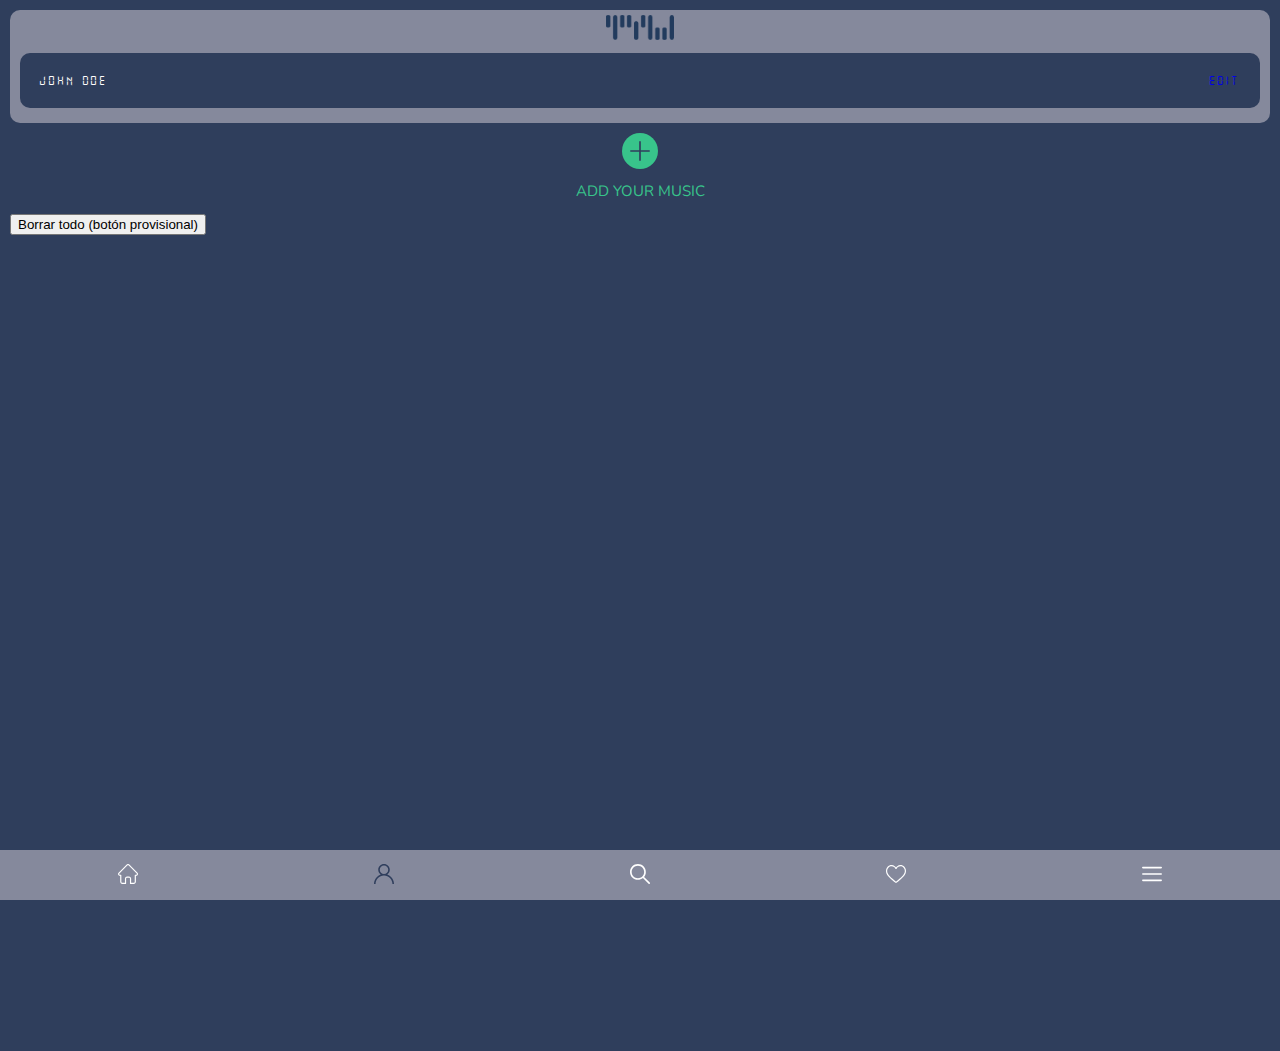
==== pages/profile.html @ da602a60 "ADD: Dropdown info track." ====
<!DOCTYPE html>
<html lang="en">

<head>
    <meta charset="UTF-8">
    <meta name="viewport" content="width=device-width, initial-scale=1.0">
    <link rel="stylesheet" href="../css/styles.css">
    <link href="https://fonts.googleapis.com/css2?family=Nunito:wght@200;300;400;600;700;800;900&display=swap"
        rel="stylesheet">
    <link href="https://fonts.googleapis.com/icon?family=Material+Icons" rel="stylesheet">
    <title>Profile | TYLI</title>
</head>

<body>
    <header id="header" class="header-section">
        <div id="logo">
            <a class="logo" href="">
                <img src="../assets/img/logo.png" alt="logo tyli">
            </a>
        </div>
        <div class="profile-details">
            <p class="personal-details">John Doe</p>
            <p class="edit-button"><a href="#">Edit</a></p>
        </div>
    </header>

    <main>
        <!-- SECTION: ADD A NEW SONG -->
        <section id="add-song-section">
            <div class="add-song-btn btn-close-x" onclick="toggleForm()">
                <a href="#">
                    <img class="color-svg-blue" src="../assets/icons/add.svg" alt="add a new track button">
                </a>
            </div>
            <div class="add-song-text" onclick="toggleForm()">
                <a href="#">ADD YOUR MUSIC</a>
            </div>
        </section>

        <!-- SECTION: MY TRACKS LIST -->
        <section id="my-tracks-section" class="myTracks">
            <!-- Track closed -->
            <!-- Track open -->
        </section>

        <!-- botón provisional para borrar tracks -->
        <button type="submit" class="deleteAll">Borrar todo (botón provisional)</button>

    </main>

    <aside id="waveform-section">
        <div class="waveform">
            <!-- <img src="../assets/icons/onda.svg" alt="track waveform"> -->
        </div>
    </aside>

    <!-- MODAL FORM: ADD A NEW SONG -->
    <div class="modal-container">
        <div class="modal-content">

            <!-- <div class="close-x">+</div> -->
            <div class="form-title">New song details</div>

            <form class="form addSongForm">

                <!-- <label for="title">title</label> -->
                <input type="text" name="title" id="title" placeholder="title" class="songTitle" required>

                <!-- <label for="genre">genre</label> -->
                <input type="text" name="genre" id="genre" placeholder="genre" class="songGenre">

                <p>which tools have you used</p>
                <!-- <label for="software"></label> -->
                <input type="text" name="software" id="software" placeholder="software" class="songSoftware">

                <!-- <label for="hardware"></label> -->
                <input type="text" name="hardware" id="hardware" placeholder="hardware" class="songHardware">

                <p>inspiration</p>
                <!-- <label for="inspiration"></label> -->
                <input type="text" name="inspiration" id="inspiration" placeholder="artists, songs, albums, etc"
                    class="songInspiration">

                <p class="upload-file-text center">ADD AUDIO FILE</p>

                <svg class="btn-round btn-round-white upload-file-btn" version="1.1" id="Capa_1"
                    xmlns="http://www.w3.org/2000/svg" xmlns:xlink="http://www.w3.org/1999/xlink" x="0px" y="0px"
                    fill="#FFFFFF" viewBox="-200 -200 912.171 912.171"
                    style="enable-background:new 0 0 512.171 512.171;" xml:space="preserve">
                    <g>
                        <g>
                            <path d="M476.723,216.64L263.305,3.115C261.299,1.109,258.59,0,255.753,0c-2.837,0-5.547,1.131-7.552,3.136L35.422,216.64
			c-3.051,3.051-3.947,7.637-2.304,11.627c1.664,3.989,5.547,6.571,9.856,6.571h117.333v266.667c0,5.888,4.779,10.667,10.667,10.667
			h170.667c5.888,0,10.667-4.779,10.667-10.667V234.837h116.885c4.309,0,8.192-2.603,9.856-6.592
			C480.713,224.256,479.774,219.691,476.723,216.64z" />
                        </g>
                    </g>
                </svg>

                <input type="submit" name="submit" value="SAVE" class="btn-long btn-add-song-save submitBtn">

            </form>

        </div>
    </div>

    <!-- NAVIGATION MENU -->
    <nav id="nav-bar">
        <ul class="nav-bar">
            <li id="home">
                <a href="">
                    <img class="color-svg-white" src="../assets/icons/home.svg" alt="home">
                </a>
            </li>
            <li id="profile">
                <a href="">
                    <img class="color-svg-blue" src="../assets/icons/user.svg" alt="">
                </a>
            </li>
            <li id="search">
                <a href="">
                    <img class="color-svg-white" src="../assets/icons/loupe.svg" alt="">
                </a>
            </li>
            <li id="liked-tracks">
                <a href="">
                    <img class="color-svg-white" src="../assets/icons/heart.svg" alt="">
                </a>
            </li>
            <li id="menu">
                <a href="">
                    <img class="color-svg-white" src="../assets/icons/menu.svg" alt="">
                </a>
            </li>
        </ul>
    </nav>

    <script src="../js/profile.js"></script>

</body>

</html>
---- css/styles.css ----
/* ===== RESET CSS ===== */
/* http://meyerweb.com/eric/tools/css/reset/ 
   v2.0 | 20110126
   License: none (public domain)
*/
html, body, div, span, applet, object, iframe,
h1, h2, h3, h4, h5, h6, p, blockquote, pre,
a, abbr, acronym, address, big, cite, code,
del, dfn, em, img, ins, kbd, q, s, samp,
small, strike, strong, sub, sup, tt, var,
b, u, i, center,
dl, dt, dd, ol, ul, li,
fieldset, form, label, legend,
table, caption, tbody, tfoot, thead, tr, th, td,
article, aside, canvas, details, embed, 
figure, figcaption, footer, header, hgroup, 
menu, nav, output, ruby, section, summary,
time, mark, audio, video {
	margin: 0;
	padding: 0;
	border: 0;
	font-size: 100%;
	font: inherit;
	vertical-align: baseline;
}
/* HTML5 display-role reset for older browsers */
article, aside, details, figcaption, figure, 
footer, header, hgroup, menu, nav, section {
	display: block;
}
body {
	line-height: 1;
}
ol, ul {
	list-style: none;
}
blockquote, q {
	quotes: none;
}
blockquote:before, blockquote:after,
q:before, q:after {
	content: '';
	content: none;
}
table {
	border-collapse: collapse;
	border-spacing: 0;
}
/* ----- end reset css ----- */

html {
    /* height: 100%; */
}

body {
    background-color: #2F3E5C;
    font-family: 'Nunito', sans-serif;
    font-size: 15px;
    /* min-height: 100vh; */
    position: relative;
    /* margin-bottom: 70px; */
}

main {
    /* min-height: calc(100vh - 113px - 122px); */
    padding: 0 10px;
}

.center {
    text-align: center;
}

/* ----- custom font ----- */
@font-face {
    font-family: Digital display; src: url('../assets/fonts/digital-display-tfb.ttf');
} 
.junebug {
    font-family: Digital Display; font-size: 4.2em;
}

/* ----- buttons ----- */
.btn-round {
    align-self: center;
    height: 36px;
    width:  36px;
    border-radius: 50%;
    background-color: #38C48B;
    cursor: pointer;
}

.btn-round-white {
    border: solid 1px #FFFFFF;
}

.btn-long {
    align-self: center;
    color: #2F3E5C !important;
    background: #38C48B !important;
    font-weight: 700 !important;
    border: none !important;
    padding: 0 !important;
    width: 150px;
    cursor: pointer;
}

/* ----- SVG files color ----- */
.color-svg-white {
    filter: invert(94%) sepia(47%) saturate(0%) hue-rotate(244deg) brightness(103%) contrast(101%);
}

.color-svg-blue {
    filter: invert(20%) sepia(6%) saturate(4279%) hue-rotate(182deg) brightness(98%) contrast(86%);
}

.color-svg-green {
    filter: invert(64%) sepia(14%) saturate(1889%) hue-rotate(104deg) brightness(102%) contrast(79%);
}

/* ----- icons ----- */
.material-icons {
    color: #38C48B;
}

/* ----- links ----- */

a {
    text-decoration: none;
}

a:visited {
    color: #FFFFFF;
}

a:hover {
    color: #38C48B; 
    font-weight: bold;
}

/* ===== HEADER SECTION (LOGO + DISPLAY) ===== */
.header-section {
    background-color: #85899C;
    border-radius: 10px;
    text-align: center;
    padding-bottom: 5px;
    margin: 10px;
}

.logo img {
    padding-top: 5px;
    max-height: 25px;
}

.profile-details {
    font-family: Digital display;
    margin: 10px;
    padding: 20px;
    color: #FFFFFF;
    background-color: #2F3E5C;
    border-radius: 10px;
    letter-spacing: 3px;
    display: flex;
    justify-content: space-between;
}

/* ===== ADD A NEW SONG SECTION ===== */
.add-song-btn {
    height: 20px;
    width: 20px;
    margin: 10px auto;
    /* border: solid 1px #38C48B; */
    background-color: #38C48B;
    border-radius: 50%;
    padding: 8px;
    position: relative;
    z-index: 5;
}

.add-song-text {
    text-align: center;
    margin: 15px 0;
    color: #38C48B
}

.add-song-text a {
    color: #38C48B;
}

.add-song-text a:hover {
    font-weight: initial;
}

/* ===== TRACK SECTION: track info when closed ===== */
.track {
    display: flex;
    color: #38C48B;
    padding: 4px 10px 4px 17px;
    border: solid 1px #38C48B;
    border-radius: 50px;
    align-items: center;
    padding-left: 17px;
    margin-bottom: 15px;
    max-height: 35px;
    overflow: visible;
}

.track-title {
    flex-grow: 1;
}

.track-arrow-btn {
    /* padding: 2px 10px 0 0; */
    
}

.track-play-btn {    
    
}

/* ===== TRACK SECTION: track info when open ===== */
.track-open {
    display: flex;
    margin-bottom: 15px;
    line-height: 25px;
}

.track-info {
    flex-grow: 1;
}

.track-open {
    background-color: #38C48B;
    border-radius: 12px;
    padding: 5px 0px 5px 10px;
}

th {
    font-weight: bold;
    text-align: left;
    padding: 5px;
}

tr {
    /* border-bottom: 1px solid; */
}

.track-info-buttons {
    display: flex;
}

.track-info-buttons > div {
    width:  30px;
    height: 30px;
    padding: 5px 10px 5px 0;
}

/* ===== WAVEFORM SECTION ===== */
/*
.waveform {}
.waveform img {}
*/

/* ===== NAVIGATION MENU ===== */
.nav-bar {
    display: flex;
    justify-content: space-around;
    align-items: center;
    width: 100%;
    height: 50px;
    background-color: #85899C;
    position: fixed;
    bottom: 0;
}

.nav-bar img {
    height: 20px;
}

/* ADD A NEW SONG FORM / MODAL WINDOW */
.modal-container {
     background-color: #2F3E5C;
     height: 100vh;
     width: 100%;
     z-index: 0;
     position: absolute;
     top: 141px;
     visibility: hidden;
}

.modal-content {
    border: 1px solid #38C48B;
    background-image: linear-gradient(to top, #2F3E5C 87%, #85899C 100%);
    border-radius: 10px;
    margin: 0 10px;
    padding-bottom: 40px;
    position: relative;
}

.form {
    display: flex;
    flex-direction: column;
    justify-content: center;
    padding: 0 20px;
}

.form-title {
    color: #38C48B;
    text-transform: uppercase;
    text-align: center;
    margin: 32px 0 10px;
}

.form p {
    color: #38C48B;

    padding: 12px 0 3px 12px;
}

.form input {
    height: 35px;
    border-radius: 50px;
    background-color: #2F3E5C;
    color: yellow;
    margin: 8px;
    padding-left: 17px;
    border: 1px solid #6A7186;
    font-family: 'Nunito', sans-serif;
    font-weight: lighter;
    letter-spacing: 0.8px;
}

::placeholder {
    color: #FFFFFF;
    opacity: 1;
}

.upload-file-text {
    margin-top: 25px;
    padding: 0 !important;
}

.upload-file-btn {
    margin: 10px 0 10px 0;
}

.btn-add-song-save {
    position: absolute;
    top: 513px;
    margin: 0 !important
}
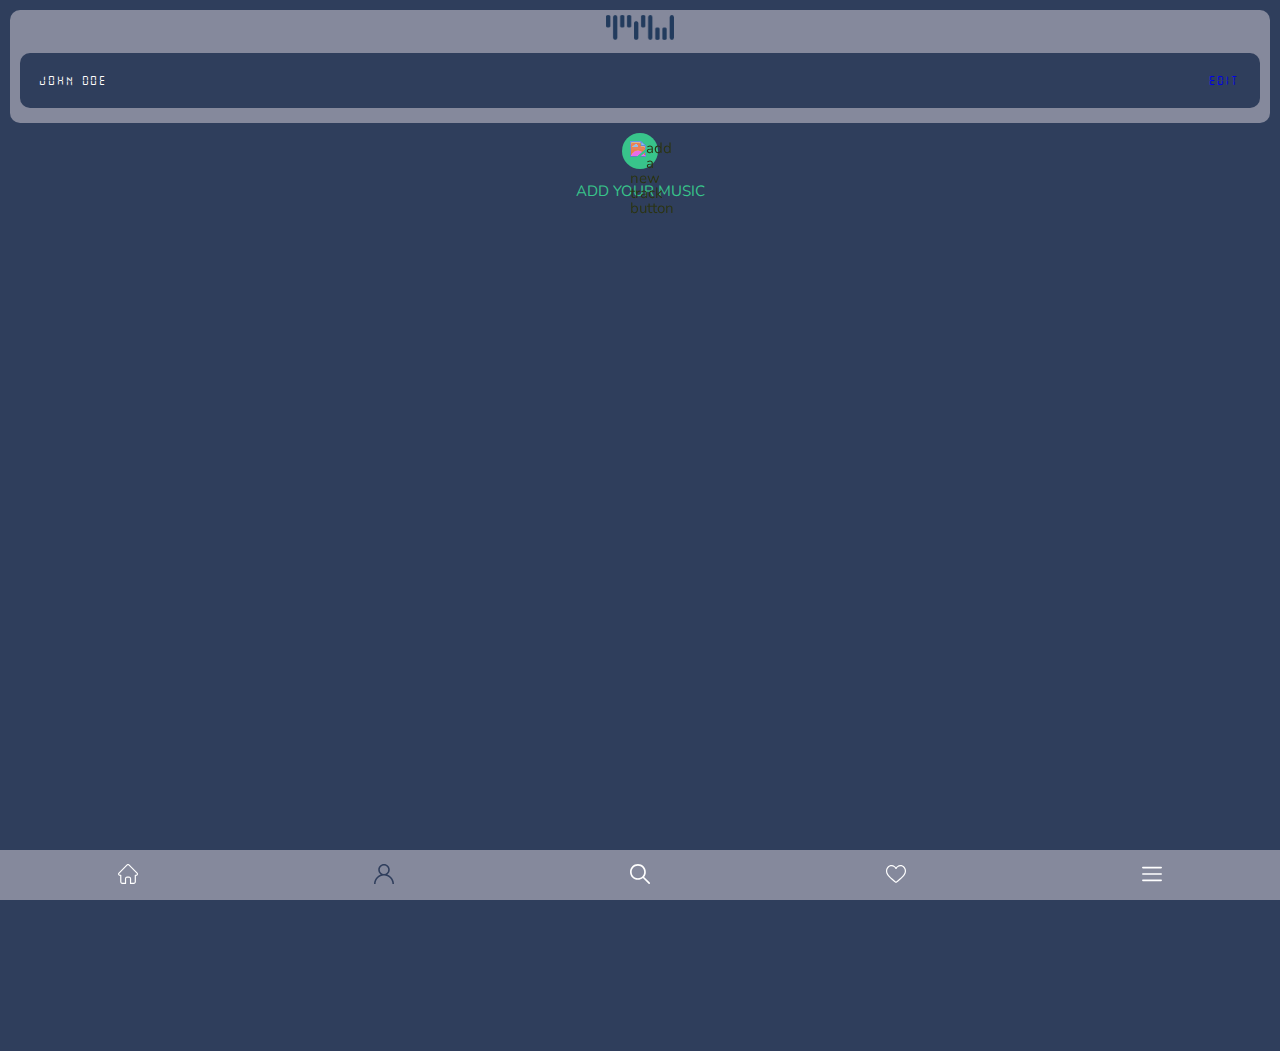
==== commit 12843aed: "FIX: profile.js file redone and added classes." ====
--- a/pages/profile.html
+++ b/pages/profile.html
@@ -27,24 +27,21 @@
     <main>
         <!-- SECTION: ADD A NEW SONG -->
         <section id="add-song-section">
-            <div class="add-song-btn btn-close-x" onclick="toggleForm()">
+            <div class="add-song-btn btn-close-x">
                 <a href="#">
                     <img class="color-svg-blue" src="../assets/icons/add.svg" alt="add a new track button">
                 </a>
             </div>
-            <div class="add-song-text" onclick="toggleForm()">
+            <div class="add-song-text">
                 <a href="#">ADD YOUR MUSIC</a>
             </div>
         </section>
 
         <!-- SECTION: MY TRACKS LIST -->
-        <section id="my-tracks-section" class="myTracks">
+        <section id="my-tracks-section" class="myTracksSection">
             <!-- Track closed -->
             <!-- Track open -->
         </section>
-
-        <!-- botón provisional para borrar tracks -->
-        <button type="submit" class="deleteAll">Borrar todo (botón provisional)</button>
 
     </main>
 
@@ -54,32 +51,32 @@
         </div>
     </aside>
 
-    <!-- MODAL FORM: ADD A NEW SONG -->
+    <!-- MODAL FORM: ADD A NEW TRACK -->
     <div class="modal-container">
         <div class="modal-content">
 
             <!-- <div class="close-x">+</div> -->
-            <div class="form-title">New song details</div>
+            <div class="form-title">Track details</div>
 
-            <form class="form addSongForm">
+            <form class="form addNewTrackForm editTrackForm">
 
                 <!-- <label for="title">title</label> -->
-                <input type="text" name="title" id="title" placeholder="title" class="songTitle" required>
+                <input type="text" name="title" id="title" placeholder="title" class="trackTitle" required>
 
                 <!-- <label for="genre">genre</label> -->
-                <input type="text" name="genre" id="genre" placeholder="genre" class="songGenre">
+                <input type="text" name="genre" id="genre" placeholder="genre" class="trackGenre">
 
                 <p>which tools have you used</p>
                 <!-- <label for="software"></label> -->
-                <input type="text" name="software" id="software" placeholder="software" class="songSoftware">
+                <input type="text" name="software" id="software" placeholder="software" class="trackSoftware">
 
                 <!-- <label for="hardware"></label> -->
-                <input type="text" name="hardware" id="hardware" placeholder="hardware" class="songHardware">
+                <input type="text" name="hardware" id="hardware" placeholder="hardware" class="trackHardware">
 
                 <p>inspiration</p>
                 <!-- <label for="inspiration"></label> -->
                 <input type="text" name="inspiration" id="inspiration" placeholder="artists, songs, albums, etc"
-                    class="songInspiration">
+                    class="trackInspiration">
 
                 <p class="upload-file-text center">ADD AUDIO FILE</p>
 
@@ -135,7 +132,7 @@
         </ul>
     </nav>
 
-    <script src="../js/profile.js"></script>
+    <script type="module" src="../js/profile.js"></script>
 
 </body>
 
--- a/css/styles.css
+++ b/css/styles.css
@@ -121,6 +121,10 @@
     color: #38C48B;
 }
 
+.track-info-buttons .material-icons {
+    color: #2F3E5C;
+}
+
 /* ----- links ----- */
 
 a {
@@ -190,7 +194,7 @@
 }
 
 /* ===== TRACK SECTION: track info when closed ===== */
-.track {
+.track-card {
     display: flex;
     color: #38C48B;
     padding: 4px 10px 4px 17px;
@@ -203,13 +207,12 @@
     overflow: visible;
 }
 
-.track-title {
+.track-card-title {
     flex-grow: 1;
 }
 
 .track-arrow-btn {
     /* padding: 2px 10px 0 0; */
-    
 }
 
 .track-play-btn {    
@@ -217,20 +220,18 @@
 }
 
 /* ===== TRACK SECTION: track info when open ===== */
-.track-open {
+.track-info-card {
     display: flex;
     margin-bottom: 15px;
     line-height: 25px;
-}
-
-.track-info {
-    flex-grow: 1;
-}
-
-.track-open {
+
     background-color: #38C48B;
     border-radius: 12px;
     padding: 5px 0px 5px 10px;
+}
+
+.track-info-text {
+    flex-grow: 1;
 }
 
 th {
@@ -245,6 +246,8 @@
 
 .track-info-buttons {
     display: flex;
+    flex-direction: column;
+    justify-content: space-evenly;
 }
 
 .track-info-buttons > div {
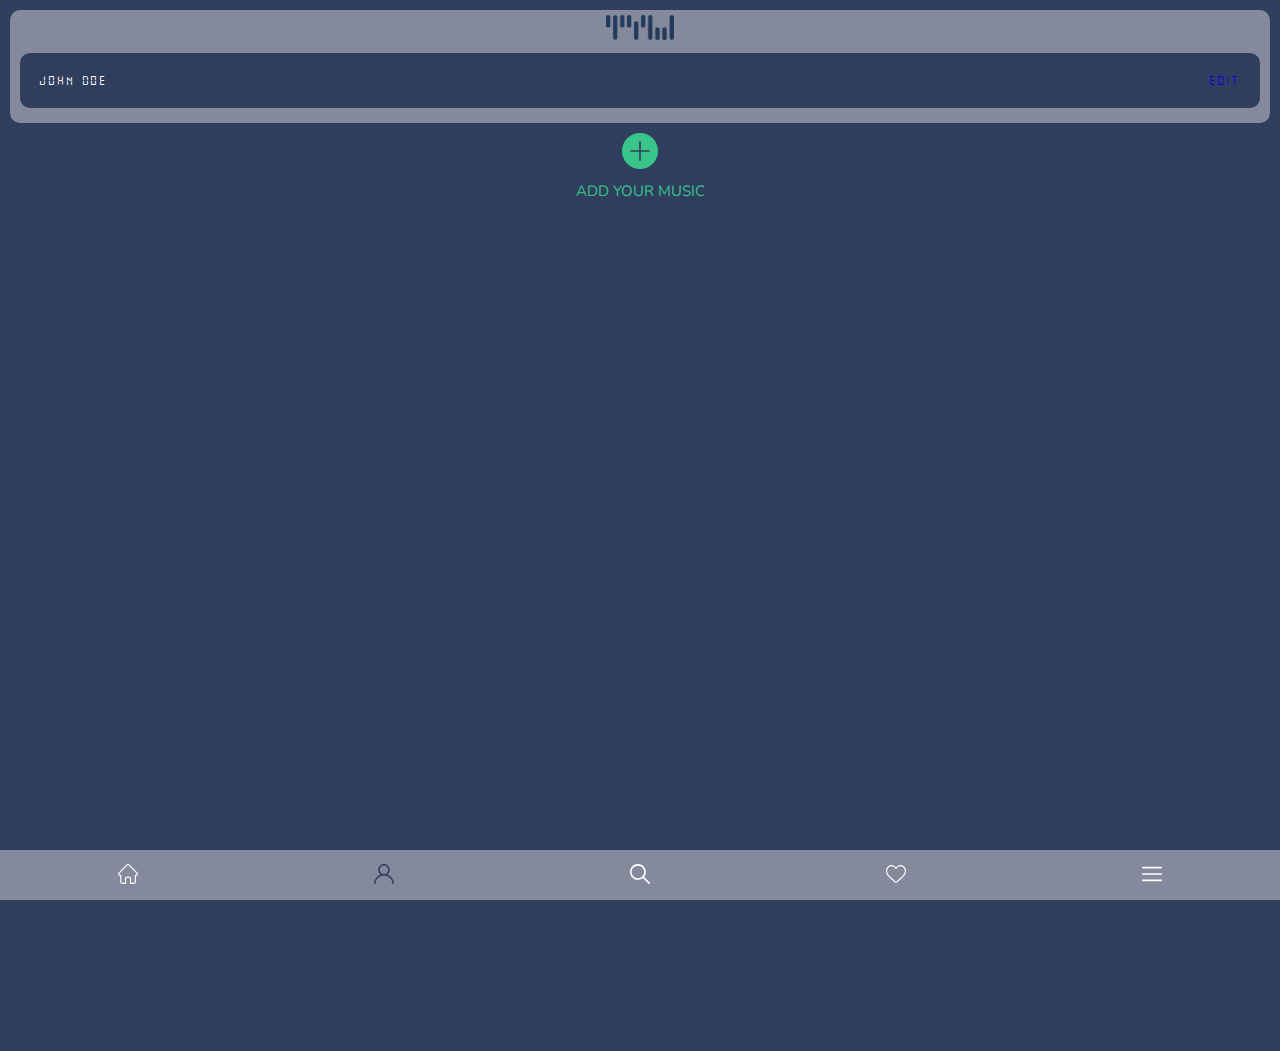
==== commit d3223057: "FIX: Refactoring profile.js file." ====
--- a/pages/profile.html
+++ b/pages/profile.html
@@ -58,7 +58,7 @@
             <!-- <div class="close-x">+</div> -->
             <div class="form-title">Track details</div>
 
-            <form class="form addNewTrackForm editTrackForm">
+            <form class="trackForm addNewTrackForm editTrackForm">
 
                 <!-- <label for="title">title</label> -->
                 <input type="text" name="title" id="title" placeholder="title" class="trackTitle" required>
@@ -94,7 +94,8 @@
                     </g>
                 </svg>
 
-                <input type="submit" name="submit" value="SAVE" class="btn-long btn-add-song-save submitBtn">
+                <input type="submit" name="submit" value="SAVE edit" class="btn-long btn-add-song-save submitEditTrackBtn">
+                <input type="submit" name="submit" value="SAVE add" class="btn-long btn-add-song-save submitAddTrackBtn">
 
             </form>
 
--- a/css/styles.css
+++ b/css/styles.css
@@ -298,7 +298,7 @@
     position: relative;
 }
 
-.form {
+.trackForm {
     display: flex;
     flex-direction: column;
     justify-content: center;
@@ -312,13 +312,13 @@
     margin: 32px 0 10px;
 }
 
-.form p {
+.trackForm p {
     color: #38C48B;
 
     padding: 12px 0 3px 12px;
 }
 
-.form input {
+.trackForm input {
     height: 35px;
     border-radius: 50px;
     background-color: #2F3E5C;
